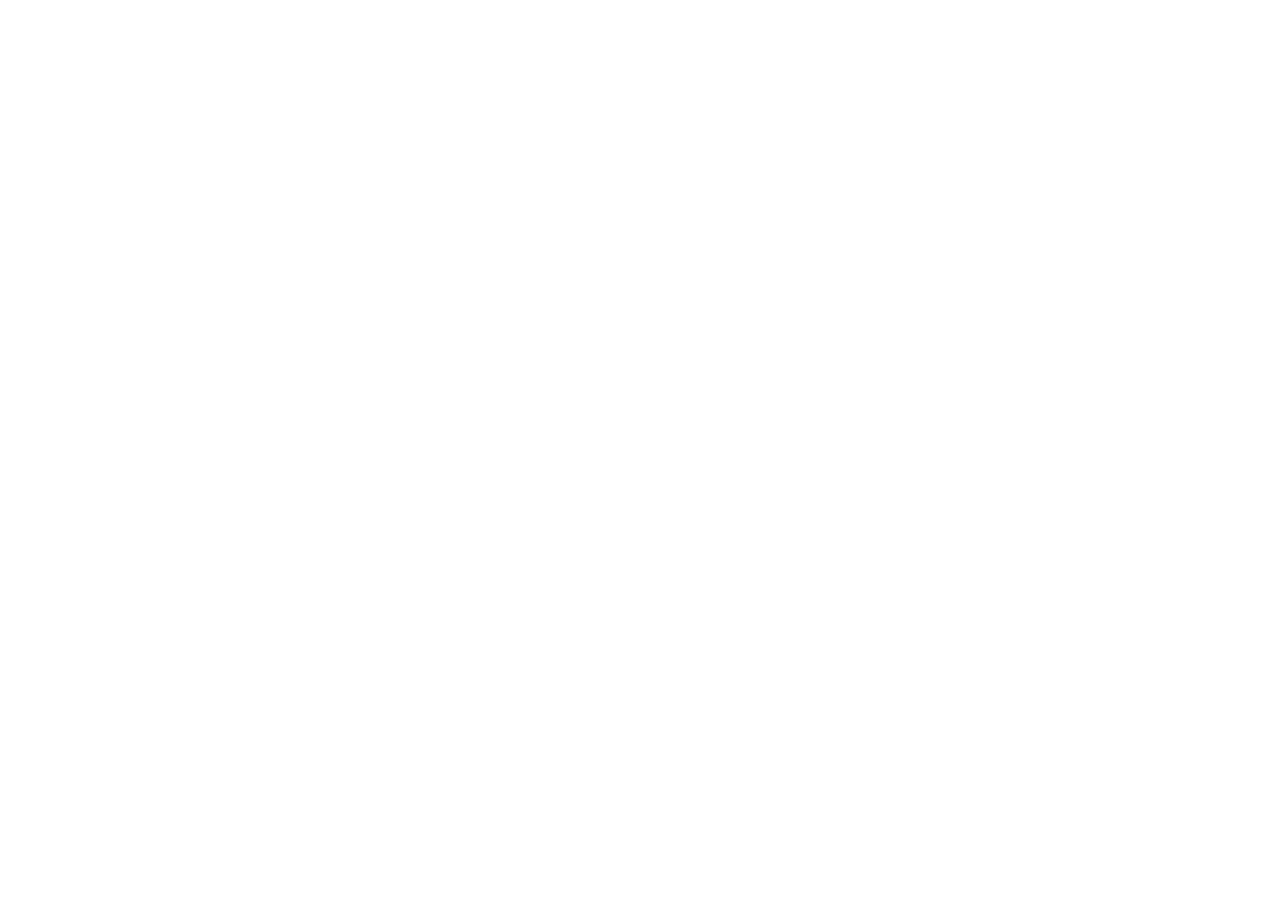
==== 3.async-fetch/index.html @ b850fe0b "3 ex added" ====
<!DOCTYPE html>
<html lang="en">
<head>
    <meta charset="UTF-8">
    <meta http-equiv="X-UA-Compatible" content="IE=edge">
    <meta name="viewport" content="width=device-width, initial-scale=1.0">
    <title>Document</title>
    <link rel="stylesheet" href="styles.css">
</head>
<body>


<div class="class1">


</div>
    <script src="script.js"></script>
</body>
</html>
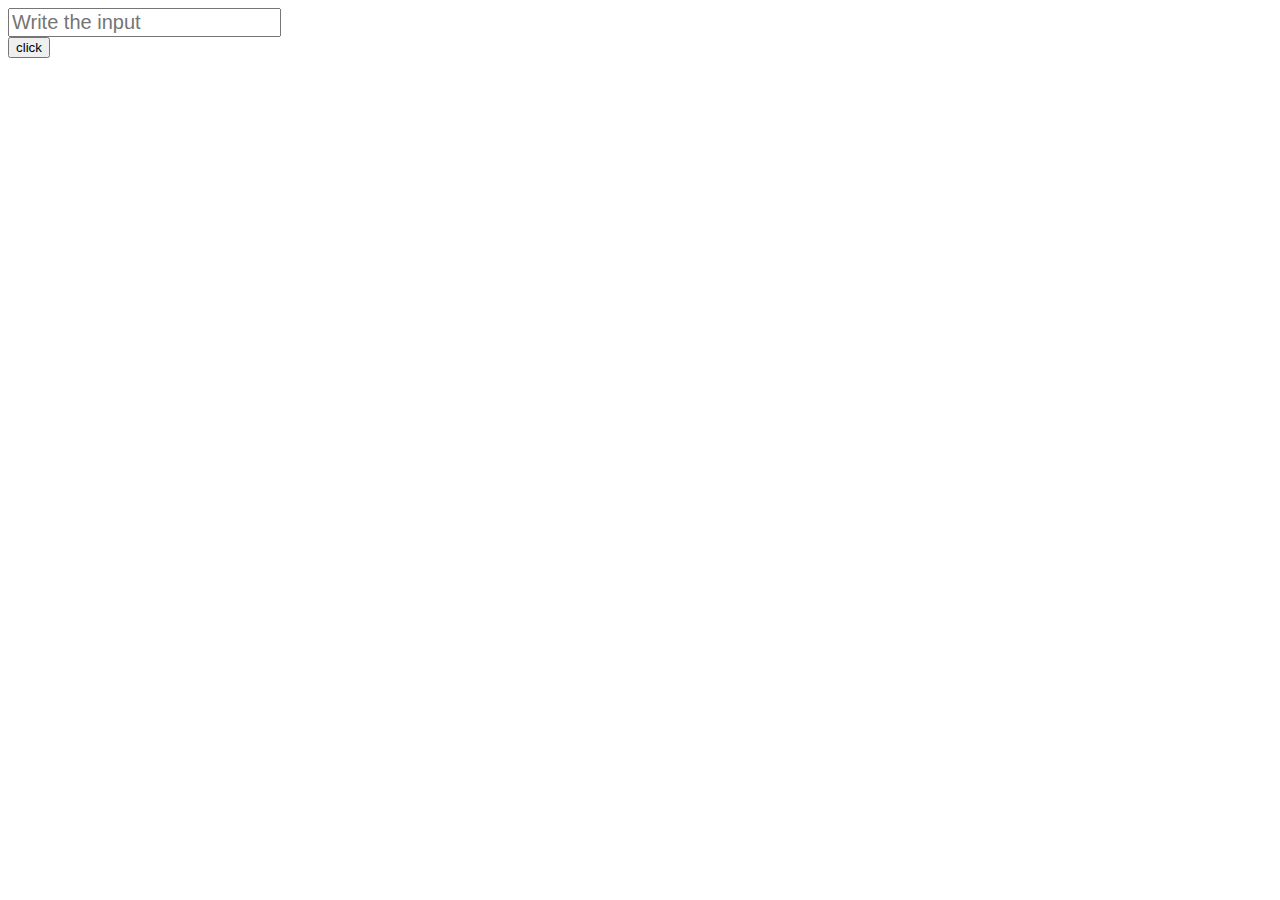
==== commit 61ebfa52: "last" ====
--- a/3.async-fetch/index.html
+++ b/3.async-fetch/index.html
@@ -8,12 +8,11 @@
     <link rel="stylesheet" href="styles.css">
 </head>
 <body>
+    <div id="div" >
+        <form action="#">
+            <input type="text" id="user_input" placeholder="Write the input" style="font-size: 20px;">
+        </form>
 
-
-<div class="class1">
-
-
-</div>
     <script src="script.js"></script>
 </body>
 </html>